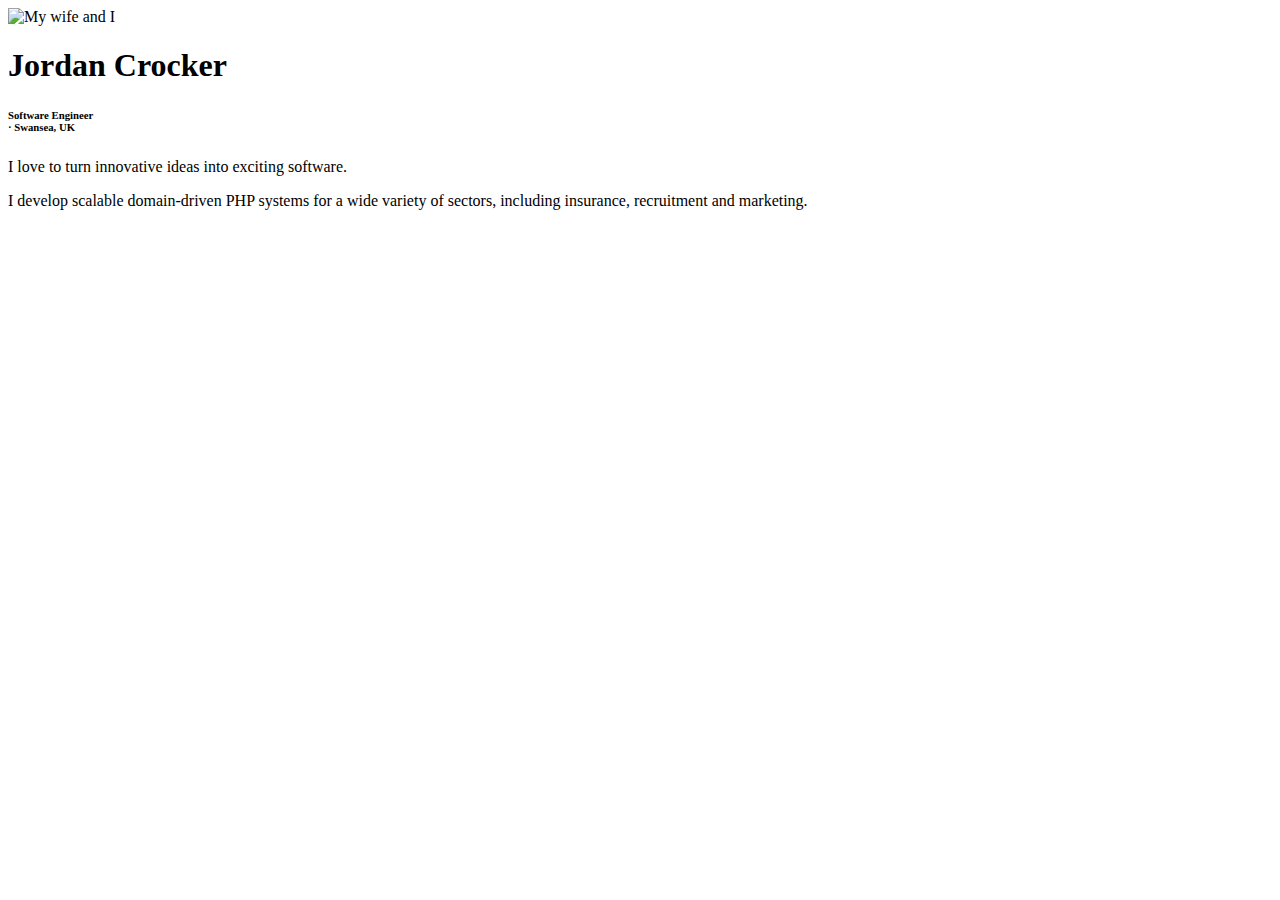
==== public/index.htm @ 92472309 "[Links] Update links" ====
<!DOCTYPE html>

<html lang="en">
<head>
    <meta charset="utf-8" />
    <meta http-equiv="X-UA-Compatible" content="IE=edge" />
    <meta name="viewport" content="width=device-width, initial-scale=1" />

    <title>Jordan Crocker - Software Engineer</title>
    <link rel="stylesheet" href="//fonts.googleapis.com/css?family=Glegoo|Source+Sans+Pro">
    <link rel="stylesheet" type="text/css" href="/assets/bootstrap/css/bootstrap.min.css" />
    <link rel="stylesheet" type="text/css" href="/assets/font-awesome/css/font-awesome.min.css" />
    <link rel="stylesheet" type="text/css" href="/assets/style.css" />

    <!--[if lt IE 9]>
    <script src="//oss.maxcdn.com/html5shiv/3.7.3/html5shiv.min.js"></script>
    <script src="//oss.maxcdn.com/respond/1.4.2/respond.min.js"></script>
    <![endif]-->
</head>
<body>
<div class="container">
    <div class="row text-center">
        <div class="col-md-6 col-md-offset-3 col-xs-12">
            <img src="/assets/img/profile.png"
                 width="213"
                 height="198"
                 alt="My wife and I"
                 class="img-circle hidden-xs" />
            <h1>Jordan Crocker</h1>
            <h6>Software Engineer <br class="visible-xs" /><span class="hidden-xs">&middot;</span> Swansea, UK</h6>

            <p>I love to turn innovative ideas into exciting software.</p>

            <p>I develop scalable domain-driven PHP systems for a wide variety of sectors, including insurance, recruitment and marketing.</p>

            <p>
                <a href="//twitter.com/jrdnphp"><i class="fa fa-twitter-square fa-3x"></i></a>
                &nbsp;
                <a href="//github.com/jrdnrc"><i class="fa fa-github fa-3x"></i></a>
                &nbsp;
                <a href="//uk.linkedin.com/in/jrdn-developer"><i class="fa fa-linkedin-square fa-3x"></i></a>
            </p>
        </div>
    </div>
</div>
</body>
</html>
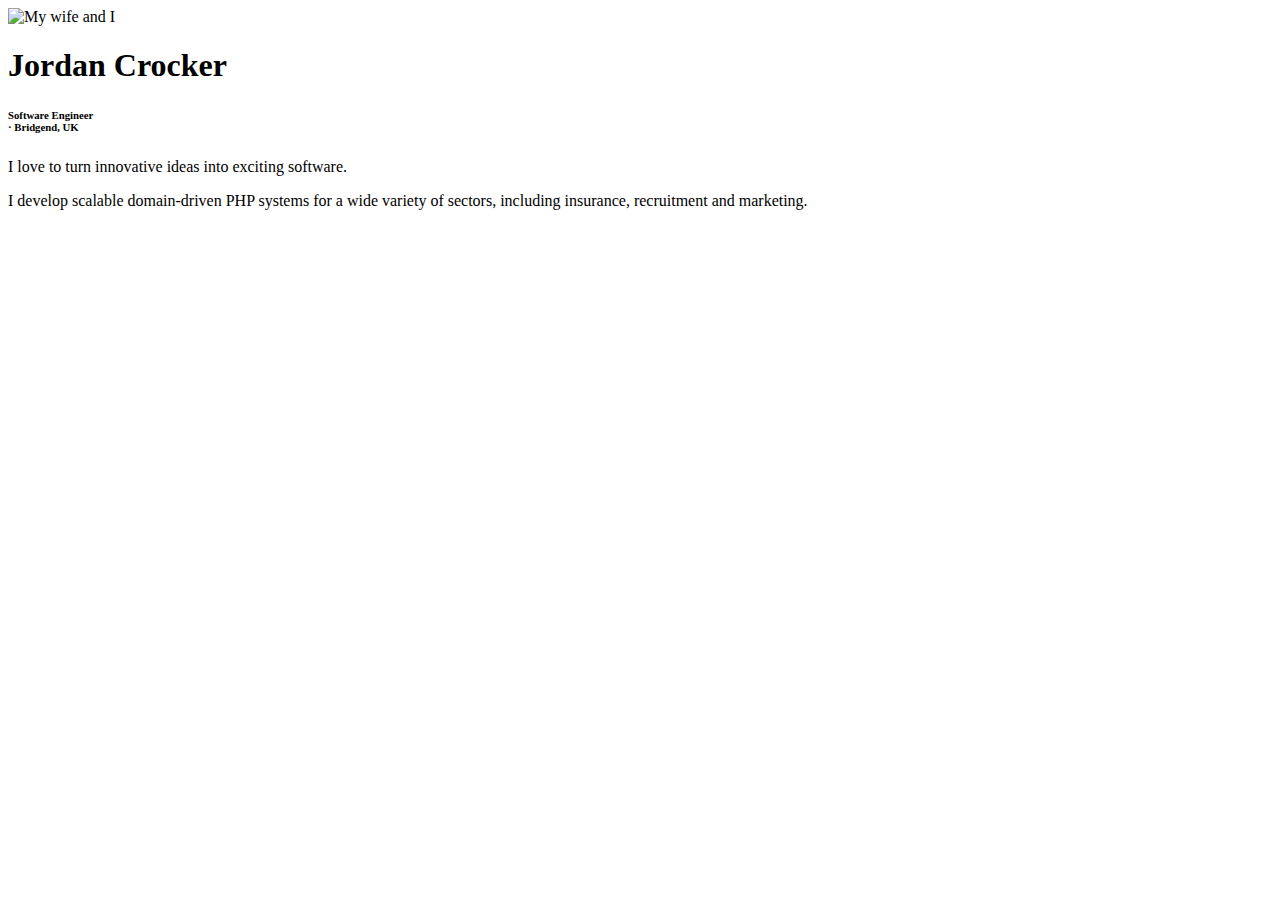
==== commit e6282657: "Merge pull request #1 from jrdnrc/moved-to-bridgend" ====
--- a/public/index.htm
+++ b/public/index.htm
@@ -27,7 +27,7 @@
                  alt="My wife and I"
                  class="img-circle hidden-xs" />
             <h1>Jordan Crocker</h1>
-            <h6>Software Engineer <br class="visible-xs" /><span class="hidden-xs">&middot;</span> Swansea, UK</h6>
+            <h6>Software Engineer <br class="visible-xs" /><span class="hidden-xs">&middot;</span> Bridgend, UK</h6>
 
             <p>I love to turn innovative ideas into exciting software.</p>
 
@@ -44,4 +44,4 @@
     </div>
 </div>
 </body>
-</html>+</html>
